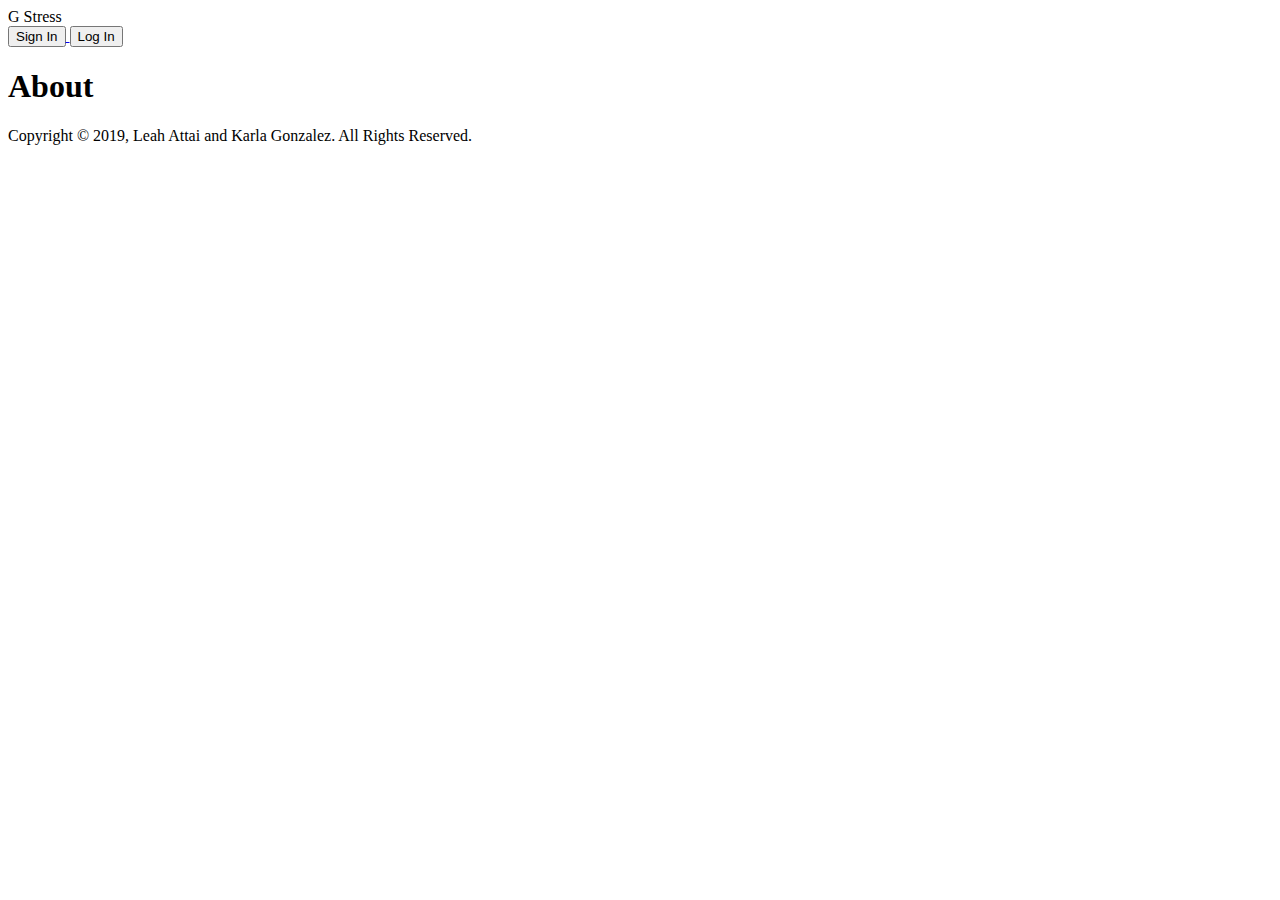
==== index.html @ c807a2d6 "Rename index[1].html to index.html" ====
<!DOCTYPE html>
<html>
  <head>
    <meta charset="utf-8">
    <meta name="viewport" content="width=device-width">
    <title> Landing_Page </title>
    <link href="style.css" rel="stylesheet" type="text/css" />
  </head>
  <body>
    <script src="script.js"></script>
    
    <header> 
      G Stress 
      <div>
         <a href='#profile'><button class="log" >Sign In</button> </a>
        <button class="log"> Log In</button>
      </div>
    </header>

    <div>
      <h1>About</h1>
      <!-- <img> -->
    </div>

    <footer>
      Copyright © 2019, Leah Attai and Karla Gonzalez. All Rights Reserved.
    </footer>
  </body>
</html>
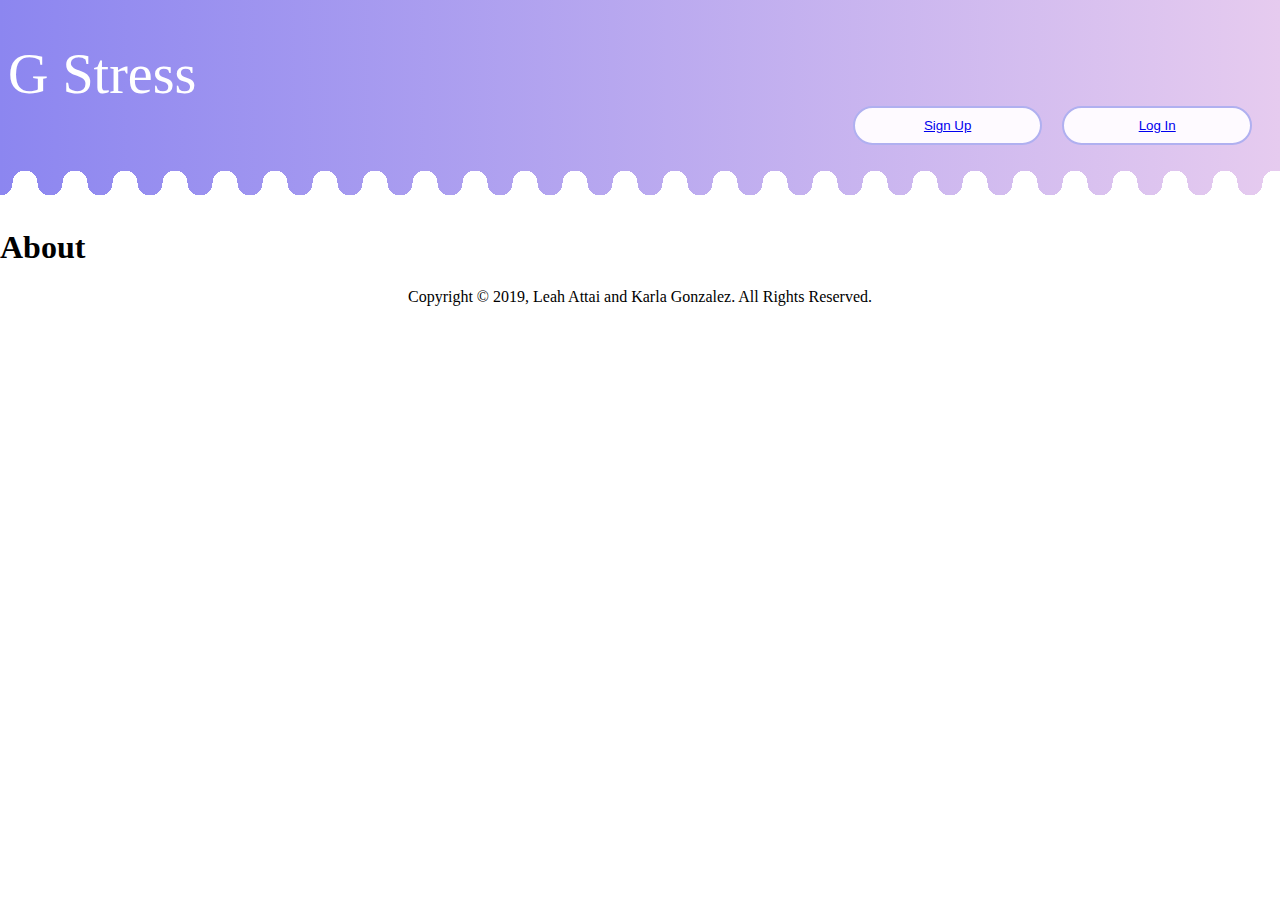
==== commit 10e5c9ca: "Update index.html" ====
--- a/index.html
+++ b/index.html
@@ -3,17 +3,17 @@
   <head>
     <meta charset="utf-8">
     <meta name="viewport" content="width=device-width">
-    <title> Landing_Page </title>
+    <title> Landing Page </title>
     <link href="style.css" rel="stylesheet" type="text/css" />
   </head>
   <body>
     <script src="script.js"></script>
     
     <header> 
-      G Stress 
+      G Stress
       <div>
-         <a href='#profile'><button class="log" >Sign In</button> </a>
-        <button class="log"> Log In</button>
+         <button class="log"> <a href="login.html"> Log In </a></button>
+        <button class="log"> <a href="signup.html"> Sign Up </a></button>
       </div>
     </header>
 
--- a/style.css
+++ b/style.css
@@ -0,0 +1,65 @@
+body{
+  margin: 0;
+  padding: 0;
+}
+
+/* header edits with wave */
+header{
+  background: linear-gradient(90deg, #8c86f0, #e6cbef);
+  height: 170px;
+  color: #fff;
+  padding: 8px;
+  padding-bottom: 30px;
+  display: flex;
+  flex-direction: column;
+  justify-content: center;
+  text-align: left;
+  position: relative;
+  font-size: 350%;
+}
+
+header:before, header:after{
+  content: "";
+  position: absolute;
+  left: 0;
+  right: 0;
+  bottom: 25px;
+  height: 50px;
+  background: radial-gradient(closest-side, #fff, #fff 50%, transparent 50%);
+  background-size: 50px 50px;
+  background-position: 0 25px;
+  background-repeat: repeat-x;
+}
+
+header:after{
+  background:radial-gradient(closest-side, transparent, transparent 50%, #fff 50%);
+  background-size: 50px 50px;
+  background-position: 25px -25px;
+  background-repeat: repeat-x;
+  bottom:-25px;
+}
+
+/* buttons for sign in and log in */
+.log{
+  background-color: #fefaff;
+  border-radius: 32px;
+  border: 2px solid #b0b0f0;
+  transition-duration: 0.2s;
+  width: 15%;
+  text-align:center;
+  color: grey;
+  float: right;
+  padding: 10px;
+  margin-right: 20px;
+}
+
+/* change color when hover */
+.log:hover {
+  background-color: aliceblue; /* Green */
+  color: grey;
+}
+
+/* footer / copyright */
+footer{
+  text-align: center;
+}
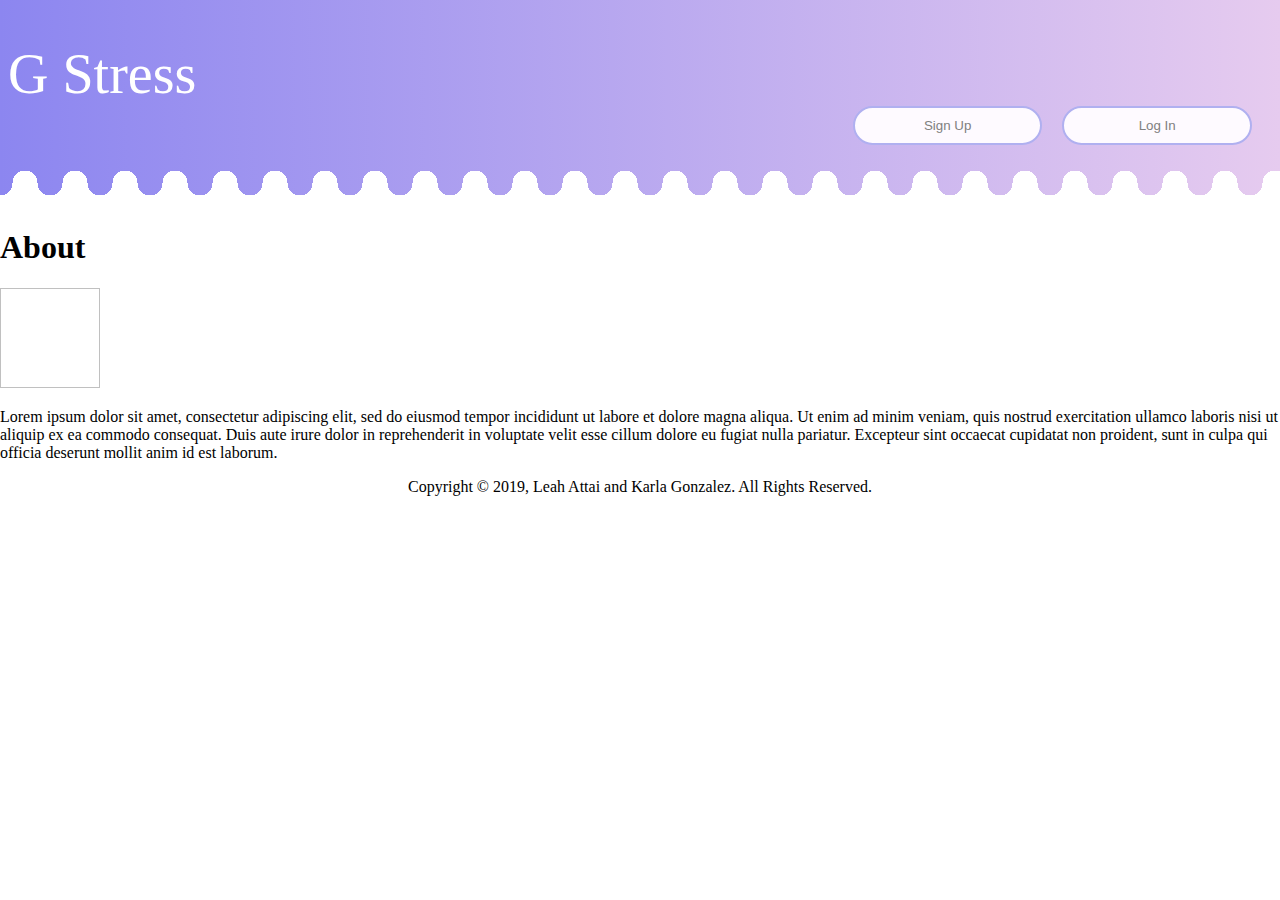
==== commit 089b93cb: "Update index.html" ====
--- a/index.html
+++ b/index.html
@@ -17,13 +17,15 @@
       </div>
     </header>
 
-    <div>
-      <h1>About</h1>
-      <!-- <img> -->
-    </div>
+      <div class="aboutDiv">
+        <h1 id="about">About</h1>
+        <img src"logo.png" height="100" width="100">
+        <p>Lorem ipsum dolor sit amet, consectetur adipiscing elit, sed do eiusmod tempor incididunt ut labore et dolore magna aliqua. Ut enim ad minim veniam, quis nostrud exercitation ullamco laboris nisi ut aliquip ex ea commodo consequat. Duis aute irure dolor in reprehenderit in voluptate velit esse cillum dolore eu fugiat nulla pariatur. Excepteur sint occaecat cupidatat non proident, sunt in culpa qui officia deserunt mollit anim id est laborum.</p>
+      </div>
 
-    <footer>
-      Copyright © 2019, Leah Attai and Karla Gonzalez. All Rights Reserved.
-    </footer>
+      <footer>
+        Copyright © 2019, Leah Attai and Karla Gonzalez. All Rights Reserved.
+      </footer>
+
   </body>
 </html>
--- a/style.css
+++ b/style.css
@@ -39,7 +39,18 @@
   bottom:-25px;
 }
 
-/* buttons for sign in and log in */
+/* get rid of underlines on links */
+a{
+  text-decoration: none;
+  color: grey;
+}
+
+/* get rid of change of color when visited */
+a:visited {
+  color: grey;
+}
+
+/* buttons for sign up and log in */
 .log{
   background-color: #fefaff;
   border-radius: 32px;
@@ -63,3 +74,93 @@
 footer{
   text-align: center;
 }
+
+/* button of collapsible button */
+.collapsible {
+  background-color: #e6cbef;
+  color: #fefaff;
+  cursor: pointer;
+  padding: 18px;
+  width: 100%;
+  border: none;
+  text-align: left;
+  outline: none;
+  font-size: 15px;
+}
+
+/* background color if hovered */
+.active, .collapsible:hover {
+  background-color: #ccc;
+}
+
+/* style of the collapsible content */
+.content {
+  padding: 0 18px;
+  display: none;
+  overflow: hidden;
+  background-color: #f1f1f1;
+}
+
+.profPic {
+  width:100px;
+  height:100px;
+  object-fit:cover;
+  background-size:cover;
+  background-position:center;
+  border-radius:50%;
+}
+
+.right {
+  position: absolute;
+  width:60px;
+  height:60px;
+  right: 0px;
+  padding: 10px;
+}
+
+
+
+.login-page{
+width:360px;
+padding: 10% 0 0;
+margin:auto;
+}
+
+.form{
+ position: relative;
+ z-index: 1;
+ background: rgba(7, 40, 19, 0.8);
+ max-width: 360px;
+ margin: 0 auto 100px;
+padding: 45px;
+text-align: center
+}
+
+.form input{
+font-family: "Roboto", sans-serif;
+outline: 1;
+background: #f2f2f2;
+width:100%;
+border: 0;
+margin: 0 0 15px;
+padding: 15px;
+box-sizing: border-box;
+font-size: 14px;
+}
+
+.form button{
+font-family: "Roboto", sans-serif;
+text-transform: uppercase;
+outline:0;
+background: #4CAF50;
+width: 100%;
+border: 0;
+padding: 15px;
+color: #FFFFFF;
+font-size: 14px;
+cursor: pointer;
+}
+
+.form .register-form{
+display: none;
+}
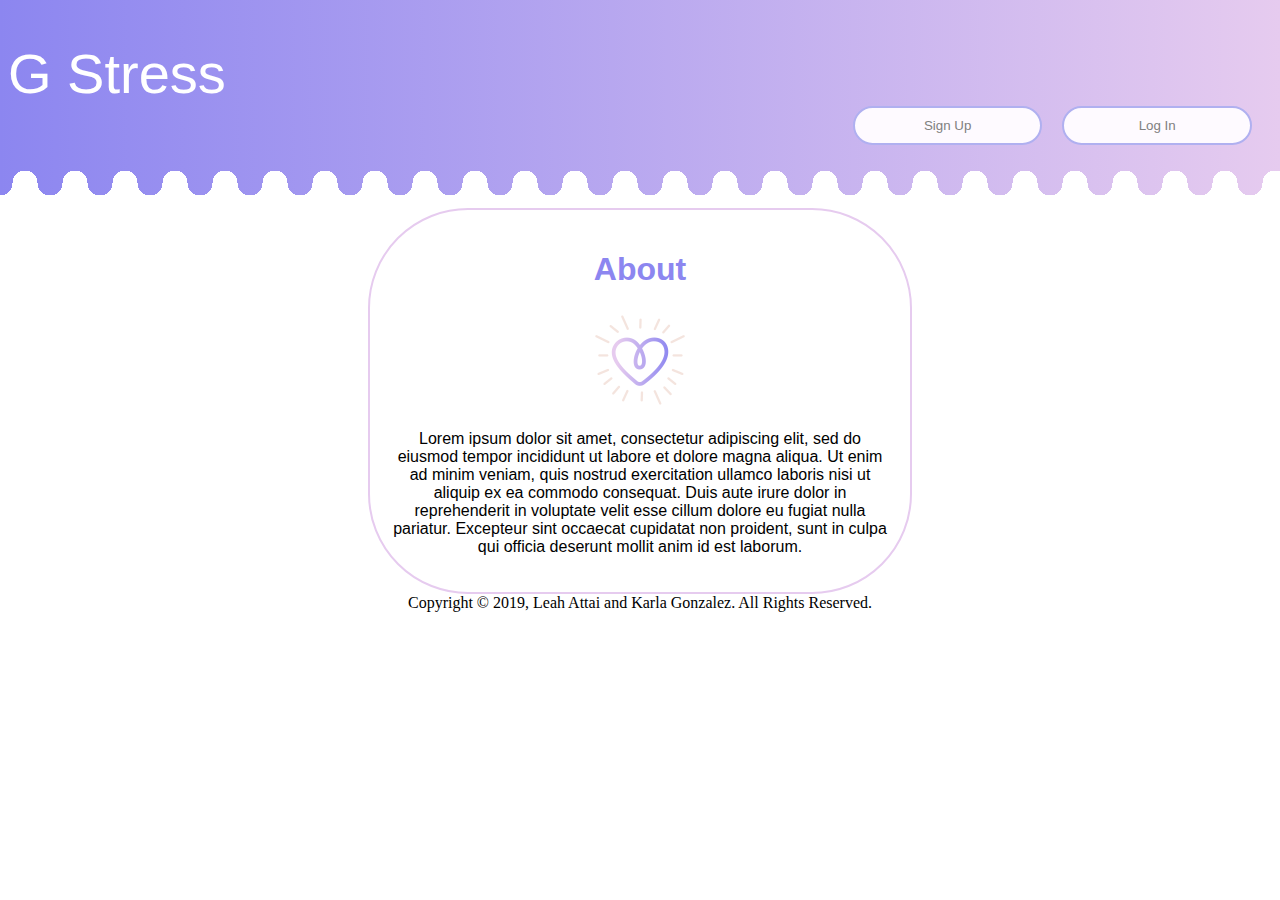
==== commit 961988a7: "Update index.html" ====
--- a/index.html
+++ b/index.html
@@ -19,7 +19,7 @@
 
       <div class="aboutDiv">
         <h1 id="about">About</h1>
-        <img src"logo.png" height="100" width="100">
+        <img src="logo.png" height="100" width="100">
         <p>Lorem ipsum dolor sit amet, consectetur adipiscing elit, sed do eiusmod tempor incididunt ut labore et dolore magna aliqua. Ut enim ad minim veniam, quis nostrud exercitation ullamco laboris nisi ut aliquip ex ea commodo consequat. Duis aute irure dolor in reprehenderit in voluptate velit esse cillum dolore eu fugiat nulla pariatur. Excepteur sint occaecat cupidatat non proident, sunt in culpa qui officia deserunt mollit anim id est laborum.</p>
       </div>
 
--- a/style.css
+++ b/style.css
@@ -16,6 +16,7 @@
   text-align: left;
   position: relative;
   font-size: 350%;
+  font-family: "Karla", sans-serif;
 }
 
 header:before, header:after{
@@ -119,48 +120,64 @@
 }
 
 
+/* login page and sign up */
 
 .login-page{
-width:360px;
-padding: 10% 0 0;
-margin:auto;
+  width: 360px;
+  padding: 10% 0 0;
+  margin: auto;
 }
 
 .form{
- position: relative;
- z-index: 1;
- background: rgba(7, 40, 19, 0.8);
- max-width: 360px;
- margin: 0 auto 100px;
-padding: 45px;
-text-align: center
+  position: relative;
+  z-index: 1;
+  background: rgba(174, 141, 228, 0.8);
+  max-width: 360px;
+  margin: 0 auto 100px;
+  padding: 45px;
+  text-align: center;
 }
 
 .form input{
-font-family: "Roboto", sans-serif;
-outline: 1;
-background: #f2f2f2;
-width:100%;
-border: 0;
-margin: 0 0 15px;
-padding: 15px;
-box-sizing: border-box;
-font-size: 14px;
+  font-family: "Roboto", sans-serif;
+  outline: 1;
+  background: #f2f2f2;
+  width:100%;
+  border: 0;
+  margin: 0 0 15px;
+  padding: 15px;
+  box-sizing: border-box;
+  font-size: 14px;
 }
 
 .form button{
-font-family: "Roboto", sans-serif;
-text-transform: uppercase;
-outline:0;
-background: #4CAF50;
-width: 100%;
-border: 0;
-padding: 15px;
-color: #FFFFFF;
-font-size: 14px;
-cursor: pointer;
+  font-family: "Roboto", sans-serif;
+  text-transform: uppercase;
+  outline:0;
+  background: #f4e4de;
+  width: 100%;
+  border: 0;
+  padding: 15px;
+  color: #FFFFFF;
+  font-size: 14px;
+  cursor: pointer;
 }
 
 .form .register-form{
-display: none;
+  display: none;
 }
+
+.aboutDiv{
+  padding: 20px;
+  text-align: center;
+  font-family: "Roboto", sans-serif;
+  width: 500px;
+  margin-left: auto;
+  margin-right: auto;
+  border: 2px solid #e6cbef;
+  border-radius: 100px;
+}
+
+#about{
+  color: #8c86f0;
+}
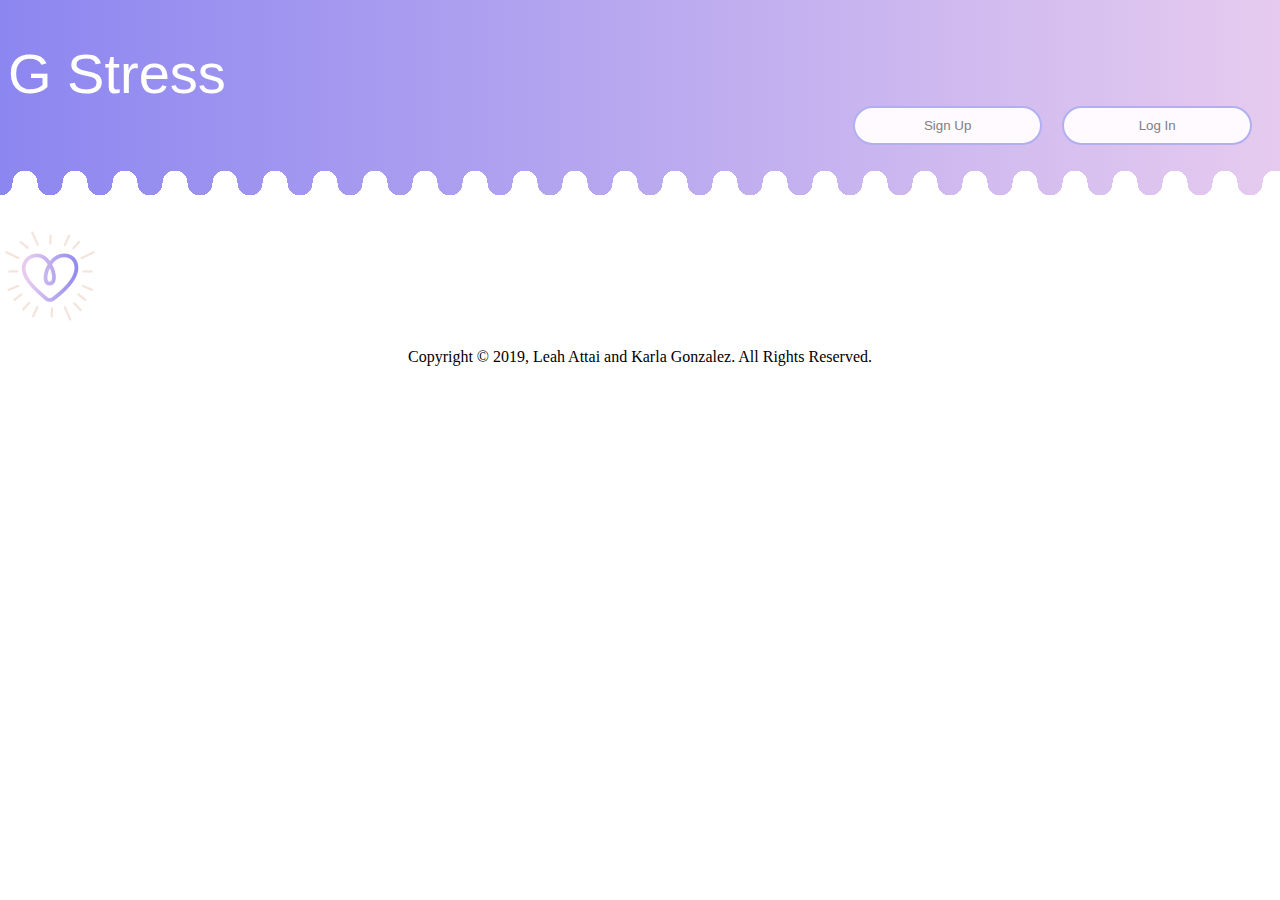
==== commit 400dfbf2: "Update index.html" ====
--- a/index.html
+++ b/index.html
@@ -17,15 +17,16 @@
       </div>
     </header>
 
-      <div class="aboutDiv">
-        <h1 id="about">About</h1>
-        <img src="logo.png" height="100" width="100">
-        <p>Lorem ipsum dolor sit amet, consectetur adipiscing elit, sed do eiusmod tempor incididunt ut labore et dolore magna aliqua. Ut enim ad minim veniam, quis nostrud exercitation ullamco laboris nisi ut aliquip ex ea commodo consequat. Duis aute irure dolor in reprehenderit in voluptate velit esse cillum dolore eu fugiat nulla pariatur. Excepteur sint occaecat cupidatat non proident, sunt in culpa qui officia deserunt mollit anim id est laborum.</p>
-      </div>
+    <br>
 
-      <footer>
-        Copyright © 2019, Leah Attai and Karla Gonzalez. All Rights Reserved.
-      </footer>
+    <img src="logo.png" height="100" width="100" id="homeLogo">
+
+    <br>
+    <br>
+
+    <footer>
+      Copyright © 2019, Leah Attai and Karla Gonzalez. All Rights Reserved.
+    </footer>
 
   </body>
 </html>
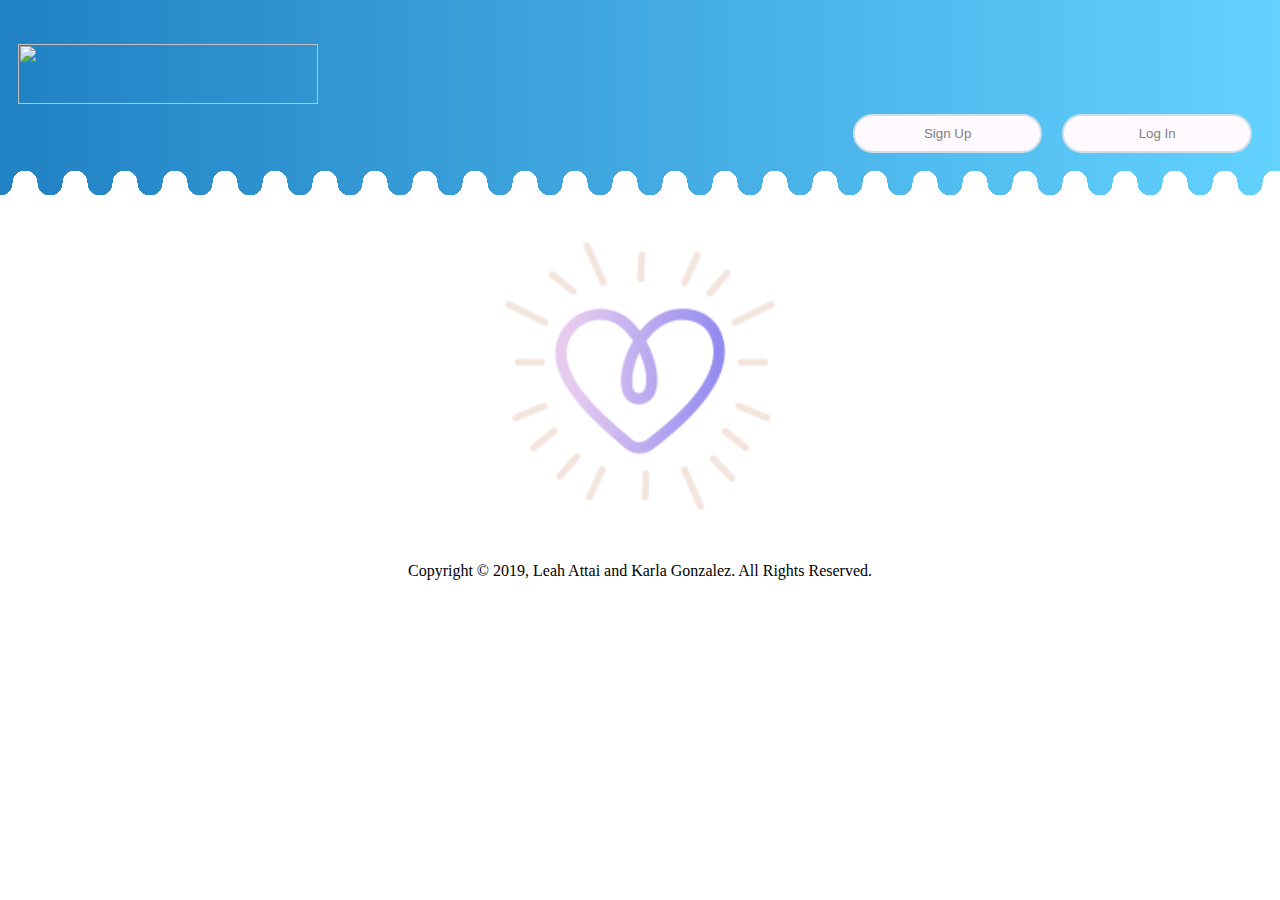
==== commit 0bbdcb12: "Update index.html" ====
--- a/index.html
+++ b/index.html
@@ -10,7 +10,7 @@
     <script src="script.js"></script>
     
     <header> 
-      G Stress
+      <img src="wordwhite.png" class="logo">
       <div>
          <button class="log"> <a href="login.html"> Log In </a></button>
         <button class="log"> <a href="signup.html"> Sign Up </a></button>
@@ -28,5 +28,7 @@
       Copyright © 2019, Leah Attai and Karla Gonzalez. All Rights Reserved.
     </footer>
 
+    <br>
+
   </body>
 </html>
--- a/style.css
+++ b/style.css
@@ -5,9 +5,9 @@
 
 /* header edits with wave */
 header{
-  background: linear-gradient(90deg, #8c86f0, #e6cbef);
+  background: linear-gradient(90deg, #2081C3, #63D2FF);
   height: 170px;
-  color: #fff;
+  color: #F7F9F9;
   padding: 8px;
   padding-bottom: 30px;
   display: flex;
@@ -55,7 +55,7 @@
 .log{
   background-color: #fefaff;
   border-radius: 32px;
-  border: 2px solid #b0b0f0;
+  border: 2px solid #CFDEE7;
   transition-duration: 0.2s;
   width: 15%;
   text-align:center;
@@ -67,40 +67,15 @@
 
 /* change color when hover */
 .log:hover {
-  background-color: aliceblue; /* Green */
+  background-color: aliceblue;
   color: grey;
 }
-
 /* footer / copyright */
 footer{
   text-align: center;
 }
 
-/* button of collapsible button */
-.collapsible {
-  background-color: #e6cbef;
-  color: #fefaff;
-  cursor: pointer;
-  padding: 18px;
-  width: 100%;
-  border: none;
-  text-align: left;
-  outline: none;
-  font-size: 15px;
-}
-
-/* background color if hovered */
-.active, .collapsible:hover {
-  background-color: #ccc;
-}
-
-/* style of the collapsible content */
-.content {
-  padding: 0 18px;
-  display: none;
-  overflow: hidden;
-  background-color: #f1f1f1;
-}
+/* profile pic */
 
 .profPic {
   width:100px;
@@ -109,8 +84,14 @@
   background-size:cover;
   background-position:center;
   border-radius:50%;
-}
-
+  padding: 15px;
+}
+
+.logo {
+  height: 60px;
+  width: 300px;
+  padding: 10px;
+}
 .right {
   position: absolute;
   width:60px;
@@ -124,17 +105,17 @@
 
 .login-page{
   width: 360px;
-  padding: 10% 0 0;
+  padding: 5% 0 0;
   margin: auto;
 }
 
 .form{
   position: relative;
   z-index: 1;
-  background: rgba(174, 141, 228, 0.8);
+  background: #78D5D7;
   max-width: 360px;
-  margin: 0 auto 100px;
-  padding: 45px;
+  margin: 0 auto 25px;
+  padding: 20px;
   text-align: center;
 }
 
@@ -145,7 +126,7 @@
   width:100%;
   border: 0;
   margin: 0 0 15px;
-  padding: 15px;
+  padding: 25px;
   box-sizing: border-box;
   font-size: 14px;
 }
@@ -154,7 +135,7 @@
   font-family: "Roboto", sans-serif;
   text-transform: uppercase;
   outline:0;
-  background: #f4e4de;
+  background: #BED8D4;
   width: 100%;
   border: 0;
   padding: 15px;
@@ -168,16 +149,478 @@
 }
 
 .aboutDiv{
-  padding: 20px;
+  padding: 30px;
   text-align: center;
   font-family: "Roboto", sans-serif;
-  width: 500px;
+  width: 350px;
   margin-left: auto;
   margin-right: auto;
-  border: 2px solid #e6cbef;
-  border-radius: 100px;
+  border: 7px solid #2081C3;
+  background-color: #F7F9F9;
+  border-radius: 800px;
+}
+
+p{
+  padding:20px;
 }
 
 #about{
-  color: #8c86f0;
-}
+  color: #78D5D7;
+}
+
+
+/* navigation bar */
+ul {
+  list-style-type: none;
+  margin: 0;
+  padding: 0;
+  overflow: hidden;
+  background-color: rgb(77, 84, 88);
+}
+
+li {
+  float: left;
+}
+
+li a {
+  display: block;
+  color: white;
+  text-align: center;
+  padding: 14px 16px;
+  text-decoration: none;
+}
+
+/* change background when hover */
+li a:hover {
+  background-color: #BED8D4;
+}
+
+li a:visited {
+  color: white;
+}
+
+#homeLogo {
+  display: block;
+  margin-left: auto;
+  margin-right: auto;
+  width: 300px;
+  height: 300px;
+}
+
+
+
+/* collapsible effects */
+
+.wrap-collabsible {
+  margin-bottom: 1.2rem 0;
+}
+
+input[type='checkbox'] {
+  display: none;
+}
+
+.lbl-toggle {
+  display: block;
+
+  font-weight: bold;
+  font-family: monospace;
+  font-size: 1.2rem;
+  text-transform: uppercase;
+  text-align: left;
+
+  padding: 1rem;
+
+  color: white;
+  background: #78D5D7;
+
+  cursor: pointer;
+
+  border-radius: 7px;
+  transition: all 0.25s ease-out;
+}
+
+.lbl-toggle:hover {
+  color: white;
+}
+
+.lbl-toggle::before {
+  content: ' ';
+  display: inline-block;
+
+  border-top: 5px solid transparent;
+  border-bottom: 5px solid transparent;
+  border-left: 5px solid currentColor;
+  vertical-align: middle;
+  margin-right: .7rem;
+  transform: translateY(-2px);
+
+  transition: transform .2s ease-out;
+}
+
+.toggle:checked + .lbl-toggle::before {
+  transform: rotate(90deg) translateX(-3px);
+}
+
+.collapsible-content {
+  max-height: 0px;
+  overflow: hidden;
+  transition: max-height .25s ease-in-out;
+}
+
+.toggle:checked + .lbl-toggle + .collapsible-content {
+  max-height: 350px;
+}
+
+.toggle:checked + .lbl-toggle {
+  border-bottom-right-radius: 0;
+  border-bottom-left-radius: 0;
+}
+
+.collapsible-content .content-inner {
+  background: #F7F9F9;
+  border-bottom: 1px solid #78D5D7;
+  border-bottom-left-radius: 7px;
+  border-bottom-right-radius: 7px;
+  padding: .5rem 1rem;
+}
+
+/* second drop down */
+
+.wrap-collabsible1 {
+  margin-bottom: 1.2rem 0;
+}
+
+input[type='checkbox'] {
+  display: none;
+}
+
+.lbl-toggle1 {
+  display: block;
+
+  font-weight: bold;
+  font-family: monospace;
+  font-size: 1.2rem;
+  text-transform: uppercase;
+  text-align: left;
+
+  padding: 1rem;
+
+  color: white;
+  background: #78D5D7;
+
+  cursor: pointer;
+
+  border-radius: 7px;
+  transition: all 0.25s ease-out;
+}
+
+.lbl-toggle1:hover {
+  color: white;
+}
+
+.lbl-toggle1::before {
+  content: ' ';
+  display: inline-block;
+
+  border-top: 5px solid transparent;
+  border-bottom: 5px solid transparent;
+  border-left: 5px solid currentColor;
+  vertical-align: middle;
+  margin-right: .7rem;
+  transform: translateY(-2px);
+
+  transition: transform .2s ease-out;
+}
+
+.toggle1:checked + .lbl-toggle1::before {
+  transform: rotate(90deg) translateX(-3px);
+}
+
+.collapsible-content1 {
+  max-height: 0px;
+  overflow: hidden;
+  transition: max-height .25s ease-in-out;
+}
+
+.toggle1:checked + .lbl-toggle1 + .collapsible-content1 {
+  max-height: 350px;
+}
+
+.toggle1:checked + .lbl-toggle1 {
+  border-bottom-right-radius: 0;
+  border-bottom-left-radius: 0;
+}
+
+.collapsible-content1 .content-inner1 {
+  background: #F7F9F9;
+  border-bottom: 1px solid #78D5D7;
+  border-bottom-left-radius: 7px;
+  border-bottom-right-radius: 7px;
+  padding: .5rem 1rem;
+}
+
+/* third drop down */
+
+.wrap-collabsible2 {
+  margin-bottom: 1.2rem 0;
+}
+
+input[type='checkbox'] {
+  display: none;
+}
+
+.lbl-toggle2 {
+  display: block;
+
+  font-weight: bold;
+  font-family: monospace;
+  font-size: 1.2rem;
+  text-transform: uppercase;
+  text-align: left;
+
+  padding: 1rem;
+
+  color: white;
+  background: #78D5D7;
+
+  cursor: pointer;
+
+  border-radius: 7px;
+  transition: all 0.25s ease-out;
+}
+
+.lbl-toggle2:hover {
+  color: white;
+}
+
+.lbl-toggle2::before {
+  content: ' ';
+  display: inline-block;
+
+  border-top: 5px solid transparent;
+  border-bottom: 5px solid transparent;
+  border-left: 5px solid currentColor;
+  vertical-align: middle;
+  margin-right: .7rem;
+  transform: translateY(-2px);
+
+  transition: transform .2s ease-out;
+}
+
+.toggle2:checked + .lbl-toggle2::before {
+  transform: rotate(90deg) translateX(-3px);
+}
+
+.collapsible-content2 {
+  max-height: 0px;
+  overflow: hidden;
+  transition: max-height .25s ease-in-out;
+}
+
+.toggle2:checked + .lbl-toggle2 + .collapsible-content2 {
+  max-height: 350px;
+}
+
+.toggle2:checked + .lbl-toggle2 {
+  border-bottom-right-radius: 0;
+  border-bottom-left-radius: 0;
+}
+
+.collapsible-content2 .content-inner2 {
+  background: #F7F9F9;
+  border-bottom: 1px solid #78D5D7;
+  border-bottom-left-radius: 7px;
+  border-bottom-right-radius: 7px;
+  padding: .5rem 1rem;
+}
+
+/* fourth drop down */
+
+.wrap-collabsible3 {
+  margin-bottom: 1.2rem 0;
+}
+
+input[type='checkbox'] {
+  display: none;
+}
+
+.lbl-toggle3 {
+  display: block;
+
+  font-weight: bold;
+  font-family: monospace;
+  font-size: 1.2rem;
+  text-transform: uppercase;
+  text-align: left;
+
+  padding: 1rem;
+
+  color: white;
+  background: #78D5D7;
+
+  cursor: pointer;
+
+  border-radius: 7px;
+  transition: all 0.25s ease-out;
+}
+
+.lbl-toggle3:hover {
+  color: white;
+}
+
+.lbl-toggle3::before {
+  content: ' ';
+  display: inline-block;
+
+  border-top: 5px solid transparent;
+  border-bottom: 5px solid transparent;
+  border-left: 5px solid currentColor;
+  vertical-align: middle;
+  margin-right: .7rem;
+  transform: translateY(-2px);
+
+  transition: transform .2s ease-out;
+}
+
+.toggle3:checked + .lbl-toggle3::before {
+  transform: rotate(90deg) translateX(-3px);
+}
+
+.collapsible-content3 {
+  max-height: 0px;
+  overflow: hidden;
+  transition: max-height .25s ease-in-out;
+}
+
+.toggle3:checked + .lbl-toggle3 + .collapsible-content3 {
+  max-height: 350px;
+}
+
+.toggle3:checked + .lbl-toggle3 {
+  border-bottom-right-radius: 0;
+  border-bottom-left-radius: 0;
+}
+
+.collapsible-content3 .content-inner3 {
+  background: #F7F9F9;
+  border-bottom: 1px solid #78D5D7;
+  border-bottom-left-radius: 7px;
+  border-bottom-right-radius: 7px;
+  padding: .5rem 1rem;
+}
+
+/* fifth drop down */
+
+.wrap-collabsible4 {
+  margin-bottom: 1.2rem 0;
+}
+
+input[type='checkbox'] {
+  display: none;
+}
+
+.lbl-toggle4 {
+  display: block;
+
+  font-weight: bold;
+  font-family: monospace;
+  font-size: 1.2rem;
+  text-transform: uppercase;
+  text-align: left;
+
+  padding: 1rem;
+
+  color: white;
+  background: #78D5D7;
+
+  cursor: pointer;
+
+  border-radius: 7px;
+  transition: all 0.25s ease-out;
+}
+
+.lbl-toggle4:hover {
+  color: white;
+}
+
+.lbl-toggle4::before {
+  content: ' ';
+  display: inline-block;
+
+  border-top: 5px solid transparent;
+  border-bottom: 5px solid transparent;
+  border-left: 5px solid currentColor;
+  vertical-align: middle;
+  margin-right: .7rem;
+  transform: translateY(-2px);
+
+  transition: transform .2s ease-out;
+}
+
+.toggle4:checked + .lbl-toggle4::before {
+  transform: rotate(90deg) translateX(-3px);
+}
+
+.collapsible-content4 {
+  max-height: 0px;
+  overflow: hidden;
+  transition: max-height .25s ease-in-out;
+}
+
+.toggle4:checked + .lbl-toggle4 + .collapsible-content4 {
+  max-height: 350px;
+}
+
+.toggle4:checked + .lbl-toggle4 {
+  border-bottom-right-radius: 0;
+  border-bottom-left-radius: 0;
+}
+
+.collapsible-content4 .content-inner4 {
+  background: #F7F9F9;
+  border-bottom: 1px solid #78D5D7;
+  border-bottom-left-radius: 7px;
+  border-bottom-right-radius: 7px;
+  padding: .5rem 1rem;
+}
+
+
+
+/* Profile page edits */
+
+h4{
+  color: #2081C3;
+  padding: 15px;
+  font-family: monospace;
+  margin-left: 15px;
+}
+
+.profileTabs{
+  border: 2px solid #2081C3;
+  background-color: #2081C3;
+  width: 40%;
+  margin: 20px; 
+}
+
+.tabBody{
+  background-color: #F7F9F9;
+  padding: 10px;
+}
+
+.aboutHeaders{
+  color: #F7F9F9;
+  text-align: center;
+  font-family: "Roboto", sans-serif;
+}
+
+.aboutSubHead{
+  color: rgb(77, 84, 88);
+  font-family: "Roboto", sans-serif; 
+}
+
+.aboutInfo{
+  font-family: monospace;
+  color: #BED8D4;
+  background-color: white; 
+  padding: 10px;
+}
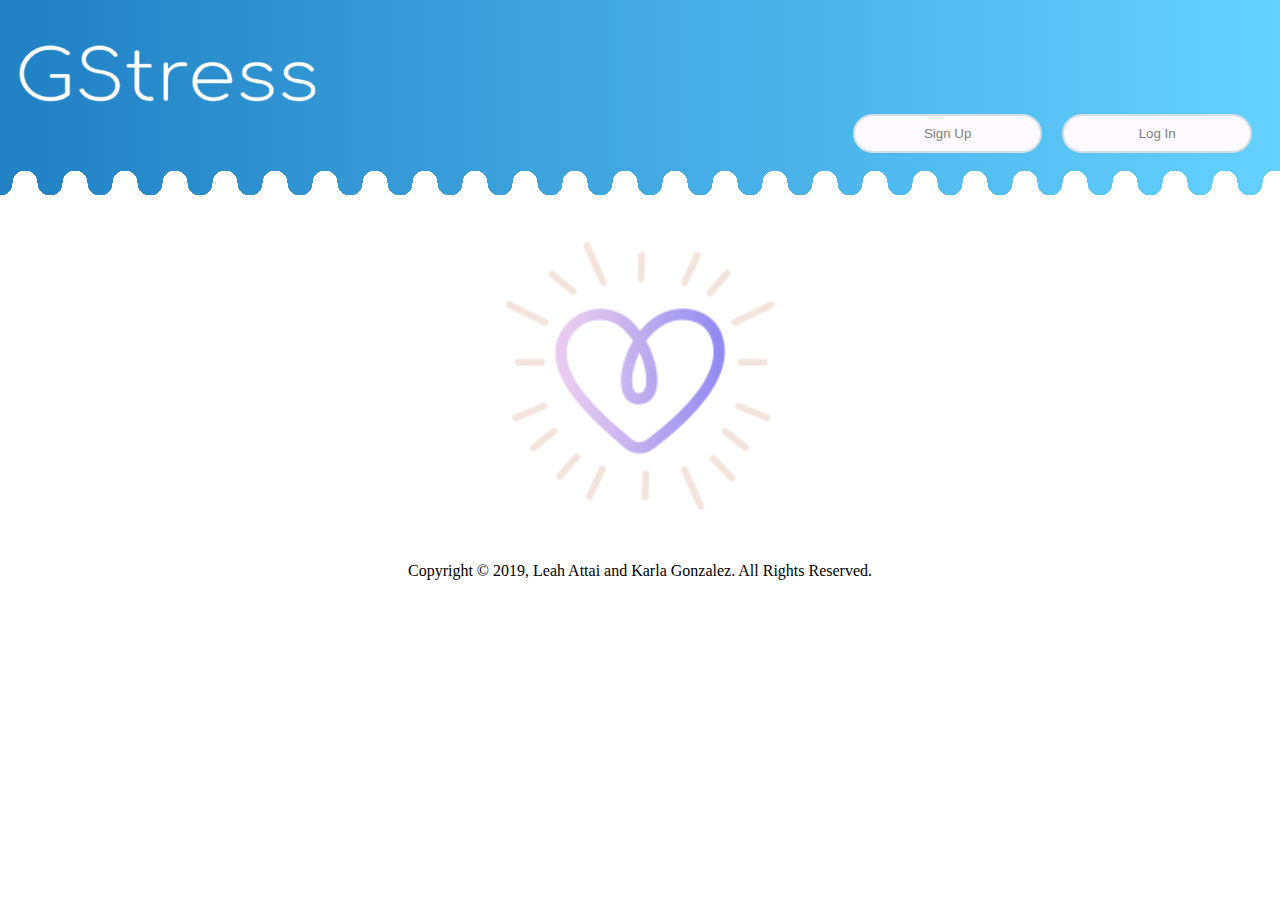
==== commit 4130bc32: "Update index.html" ====
--- a/index.html
+++ b/index.html
@@ -19,7 +19,7 @@
 
     <br>
 
-    <img src="logo.png" height="100" width="100" id="homeLogo">
+    <img src="logo.png" height="100" width="100" id="indexLogo">
 
     <br>
     <br>
--- a/style.css
+++ b/style.css
@@ -1,8 +1,10 @@
+/* General for all pages */
 body{
   margin: 0;
   padding: 0;
 }
 
+/* Header */
 /* header edits with wave */
 header{
   background: linear-gradient(90deg, #2081C3, #63D2FF);
@@ -40,6 +42,39 @@
   bottom:-25px;
 }
 
+
+/* navigation bar */
+ul {
+  list-style-type: none;
+  margin: 0;
+  padding: 0;
+  overflow: hidden;
+  background-color: rgb(77, 84, 88);
+}
+
+li {
+  float: left;
+}
+
+li a {
+  display: block;
+  color: white;
+  text-align: center;
+  padding: 14px 16px;
+   font-family: "Roboto", sans-serif;
+  text-decoration: none;
+}
+
+li a:hover {
+  background-color: #BED8D4;
+}
+
+li a:visited {
+  color: white;
+}
+
+
+/* Links */
 /* get rid of underlines on links */
 a{
   text-decoration: none;
@@ -51,6 +86,18 @@
   color: grey;
 }
 
+
+/* Logo in Index page */
+#indexLogo {
+  display: block;
+  margin-left: auto;
+  margin-right: auto;
+  width: 300px;
+  height: 300px;
+}
+
+
+/* Sign in and Log In buttons */
 /* buttons for sign up and log in */
 .log{
   background-color: #fefaff;
@@ -70,13 +117,18 @@
   background-color: aliceblue;
   color: grey;
 }
+
+
+/* Footer */
 /* footer / copyright */
 footer{
   text-align: center;
-}
+  clear: both;
+}
+
+
 
 /* profile pic */
-
 .profPic {
   width:100px;
   height:100px;
@@ -87,11 +139,6 @@
   padding: 15px;
 }
 
-.logo {
-  height: 60px;
-  width: 300px;
-  padding: 10px;
-}
 .right {
   position: absolute;
   width:60px;
@@ -101,8 +148,15 @@
 }
 
 
-/* login page and sign up */
-
+/* Logo */
+.logo {
+  height: 60px;
+  width: 300px;
+  padding: 10px;
+}
+
+
+/* login and sign up form */
 .login-page{
   width: 360px;
   padding: 5% 0 0;
@@ -148,20 +202,31 @@
   display: none;
 }
 
+
+/* Home page */
+#heading{
+  color: white;
+  font-family: "Roboto", sans-serif;
+  background: #BED8D4;
+  padding: 10px;
+  margin-bottom: 0;
+  width: 240px;
+}
+
 .aboutDiv{
   padding: 30px;
   text-align: center;
   font-family: "Roboto", sans-serif;
-  width: 350px;
+  width: 320px;
   margin-left: auto;
   margin-right: auto;
   border: 7px solid #2081C3;
   background-color: #F7F9F9;
-  border-radius: 800px;
+  border-radius: 1500px;
 }
 
 p{
-  padding:20px;
+  padding:15px;
 }
 
 #about{
@@ -169,48 +234,8 @@
 }
 
 
-/* navigation bar */
-ul {
-  list-style-type: none;
-  margin: 0;
-  padding: 0;
-  overflow: hidden;
-  background-color: rgb(77, 84, 88);
-}
-
-li {
-  float: left;
-}
-
-li a {
-  display: block;
-  color: white;
-  text-align: center;
-  padding: 14px 16px;
-  text-decoration: none;
-}
-
-/* change background when hover */
-li a:hover {
-  background-color: #BED8D4;
-}
-
-li a:visited {
-  color: white;
-}
-
-#homeLogo {
-  display: block;
-  margin-left: auto;
-  margin-right: auto;
-  width: 300px;
-  height: 300px;
-}
-
-
-
-/* collapsible effects */
-
+/* Tips page */
+/* Collapsible Effects */
 .wrap-collabsible {
   margin-bottom: 1.2rem 0;
 }
@@ -285,7 +310,6 @@
 }
 
 /* second drop down */
-
 .wrap-collabsible1 {
   margin-bottom: 1.2rem 0;
 }
@@ -360,7 +384,6 @@
 }
 
 /* third drop down */
-
 .wrap-collabsible2 {
   margin-bottom: 1.2rem 0;
 }
@@ -418,7 +441,7 @@
 }
 
 .toggle2:checked + .lbl-toggle2 + .collapsible-content2 {
-  max-height: 350px;
+  max-height: 15000px;
 }
 
 .toggle2:checked + .lbl-toggle2 {
@@ -434,8 +457,13 @@
   padding: .5rem 1rem;
 }
 
+.youtubers{
+  color: #63D2FF;
+  margin-left: 0;
+  
+}
+
 /* fourth drop down */
-
 .wrap-collabsible3 {
   margin-bottom: 1.2rem 0;
 }
@@ -493,7 +521,7 @@
 }
 
 .toggle3:checked + .lbl-toggle3 + .collapsible-content3 {
-  max-height: 350px;
+  max-height: 1000px;
 }
 
 .toggle3:checked + .lbl-toggle3 {
@@ -510,7 +538,6 @@
 }
 
 /* fifth drop down */
-
 .wrap-collabsible4 {
   margin-bottom: 1.2rem 0;
 }
@@ -526,7 +553,7 @@
   font-family: monospace;
   font-size: 1.2rem;
   text-transform: uppercase;
-  text-align: left;
+  text-align: left; 
 
   padding: 1rem;
 
@@ -568,7 +595,7 @@
 }
 
 .toggle4:checked + .lbl-toggle4 + .collapsible-content4 {
-  max-height: 350px;
+  max-height: 1500px;
 }
 
 .toggle4:checked + .lbl-toggle4 {
@@ -584,22 +611,41 @@
   padding: .5rem 1rem;
 }
 
+.tips{
+  font-family: "Roboto", sans-serif;
+}
+
+.locations{
+  color: #2081C3;
+  margin-left: 0;
+}
+
+.description{
+  padding: 0;
+}
+
+.phoneNum{
+  color: #78D5D7;
+}
+
+.moreInfo{
+  text-decoration: grey underline;
+}
 
 
 /* Profile page edits */
-
 h4{
   color: #2081C3;
-  padding: 15px;
   font-family: monospace;
-  margin-left: 15px;
+  margin-left: 25px;
 }
 
 .profileTabs{
   border: 2px solid #2081C3;
   background-color: #2081C3;
-  width: 40%;
+  width: 45%;
   margin: 20px; 
+  float: left;
 }
 
 .tabBody{
@@ -624,3 +670,72 @@
   background-color: white; 
   padding: 10px;
 }
+
+.icons{
+  width:30px;
+  height:30px;
+  padding: 0px;
+  border: 2px solid grey;
+  border-radius: 32px;
+}
+
+.inputInfo{
+  font-family: monospace;
+  color: #BED8D4;
+  background-color: white; 
+  padding: 10px;
+  width: 95%;
+}
+
+.submitPass{
+  background-color: #fefaff;
+  border-radius: 32px;
+  border: 2px solid #CFDEE7;
+  transition-duration: 0.2s;
+  width: 15%;
+  text-align:center;
+  color: grey;
+  padding: 10px;
+  margin-right: 20px;
+}
+
+.submitPass:hover {
+  background-color: aliceblue;
+  color: grey;
+}
+
+
+/* Achievement Page */
+.AchieveDescript{
+  width:65px;
+  height:65px;
+  object-fit:cover;
+  background-size:cover;
+  background-position:center;
+  border-radius:00%;
+  padding: 15px;
+  border: 2px solid #2081C3;
+}
+
+.AchNav{
+  float: left;
+  width: 30%;
+  padding: 20px;
+}
+
+.AchFill{
+  float: left;
+  padding: 20px;
+  width: 70%;
+}
+.AchSearch{
+  width:250px;
+}
+
+.submitAch{
+  color: white;
+  background-color: #78D5D7; 
+  border: 1px solid grey;
+  border-radius: 20px;
+  padding: 10px;
+}
